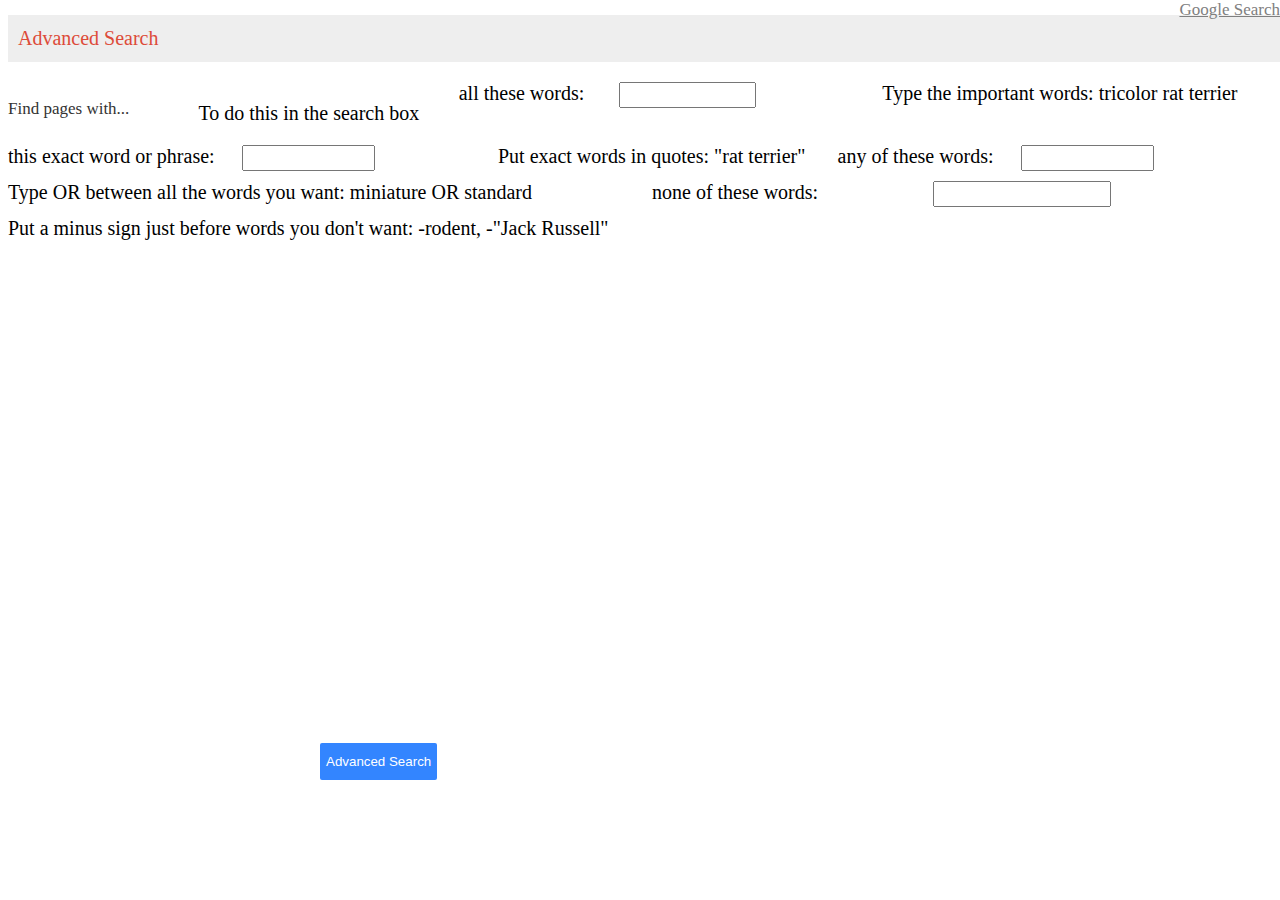
==== Google-Advanced-Search.html @ 01883f98 "Update Google-Advanced-Search.html" ====
<!DOCTYPE html>
<html lang="en">
    <head>

        <title>Google Advanced Search</title>

        <meta  content="width=device-width,  minimum-scale=1.0" name="viewport"> 

        <meta content="text/html; charset=UTF-8"   http-equiv="Content-Type">
        
        <link rel="stylesheet" href="https://stackpath.bootstrapcdn.com/bootstrap/4.5.0/css/bootstrap.min.css" integrity="sha384-9aIt2nRpC12Uk9gS9baDl411NQApFmC26EwAOH8WgZl5MYYxFfc+NcPb1dKGj7Sk" crossorigin="anonymous">

        <style>

              #con
                 {
                  position:absolute; right:0px; top:0; 

                  color: grey;
                     
                  font-size: 17px;
                 }

              .inp
                 {
                  margin: 0px;
     
                  display: inline-block;

                  width: 50%;

                  text-align: left;

                  font-size: 17px;
                  }

               #ad
                 {
                  text-align: left;

                  color: #dd4b39;

                  background-color: #eee;

                  font-size: 20px;

                  padding: 12px   10px;

                  border: 5px;

                  width: 100%;

                  margin-left: 0;

                  margin-top: 15px;
                 }
             
                #fd
                 {
                   font-size: 17px;
   
                   float:left;

                   font-size:17px;

                   font-weight:500;

                   color:#333;
                  }

                #sub
                  {
                    background-color: #3385ff;

                    color: white;

                    border: 1px;

                    box-sizing: border-box;

                    height: 37px;

                    margin: 20px  20px;

                    display: block;

                    text-align: center;

                    border-radius: 2px;
                      
                    font size: 5px;
                      
                    position: absolute; bottom:100px; left:300px;
                   }
            
               .grid-container 
                   {
                    display: flex;
                       
                    flex-direction: row;
                       
                    grid-template-columns: auto auto auto;
                       
                    column-gap: 5px;
                       
                    height: 50px;
                       
                   flex-wrap: wrap;
                       
                   align-content: space-between;
  
                   }

               .grid-item 
                   {
                    
                    border: 1px; 
                    
                       
                    flex: auto;
                       
                    font-size: 20px;
                      
                  
             
                   
                   }
         </style>

    
     </head>

     <body>

          <a id="con" href="Google-Search.html">Google Search</a> 

        <form  action="https://google.com/search" name="f">

            <div><p id="ad">Advanced Search</p></div>
            
          <div class="grid-container">

            <div class="grid-item"><p id="fd">Find pages with...</p></div>
               
            <div class="grid-item"></div>
               
            <div class="grid-item"><p>To do this in the search box</p></div><br></br>

            <div class="grid-item"><lable>all these words:</lable></div> 
            
            <div class="grid-item"><input class ="inp" type="text" name="as_q"></div> 
               
            <span class="grid-item"><lable>Type the important words:  tricolor rat terrier</lable></span><br></br>

            <div class="grid-item"><lable> this exact word or phrase:</lable></div>

            <div class="grid-item"><input class ="inp" type="text" name="as_epq"></div>
            
            <span class="grid-item"><lable> Put exact words in quotes:  "rat terrier"</lable></span><br></br>

            <div class="grid-item"><lable>any of these words:</lable></div>

            <div class="grid-item"><input class ="inp" type="text" name="as_oq"></div>
            
            <span class="grid-item"><lable>Type OR between all the words you want:  miniature OR standard</lable></span><br></br>

            <div class="grid-item"><lable>none of these words:</lable></div>

            <div class="grid-item"><input class ="inp" type="text" name="as_eq"></div>
            
            <span class="grid-item"><lable>Put a minus sign just before words you don't want:  -rodent, -"Jack Russell"</lable></span><br></br>
               
            </div>

            <div><input id="sub" type="submit" value="Advanced Search" aria-label="Advanced Search"></div>

             <input type="hidden" name="Language" value="English">

        </form>
       

    </body>

</html>
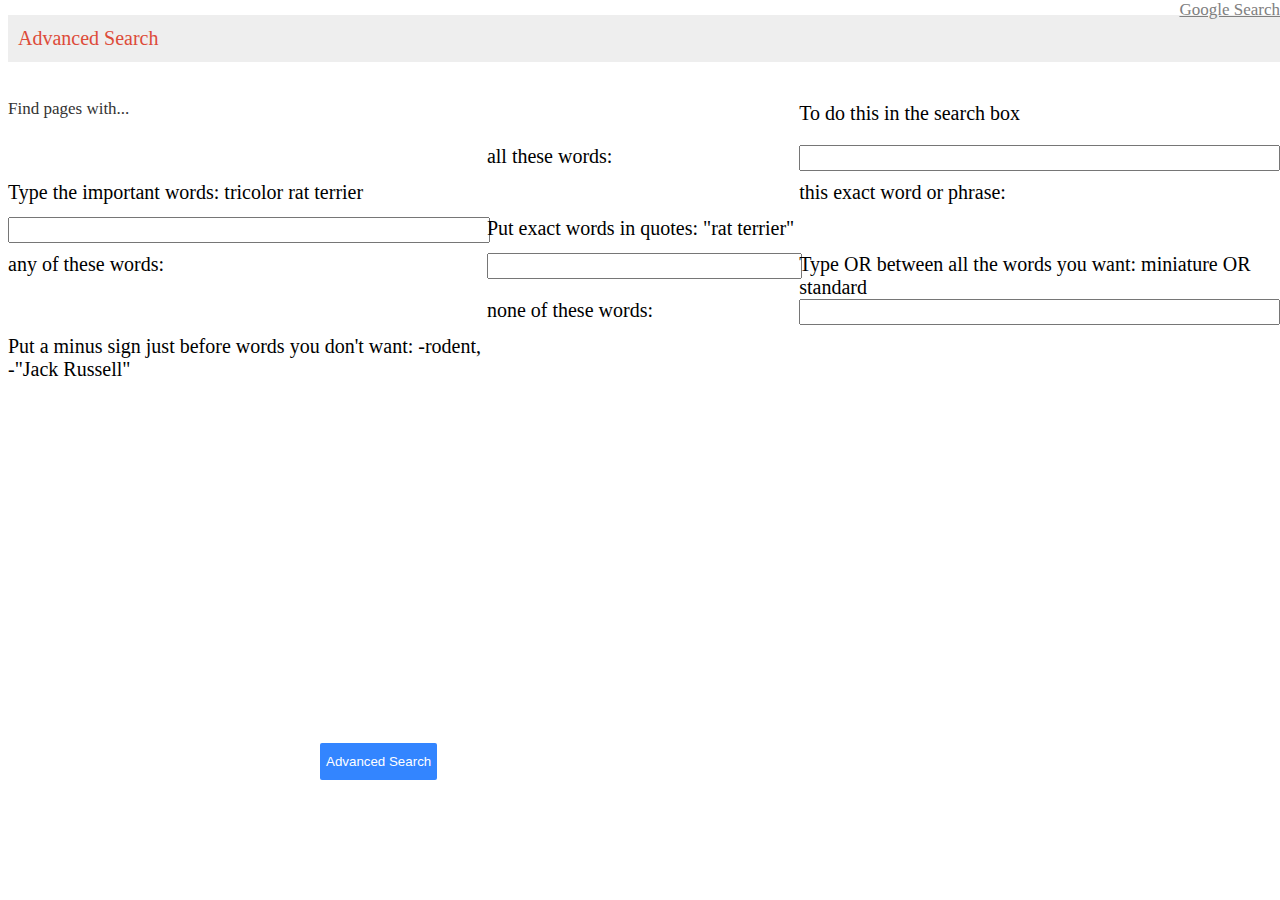
==== commit d5a4f962: "Update Google-Advanced-Search.html" ====
--- a/Google-Advanced-Search.html
+++ b/Google-Advanced-Search.html
@@ -27,7 +27,7 @@
      
                   display: inline-block;
 
-                  width: 50%;
+                  width: 100%;
 
                   text-align: left;
 
@@ -95,19 +95,15 @@
             
                .grid-container 
                    {
-                    display: flex;
-                       
-                    flex-direction: row;
-                       
+                    display: inline-grid;
+                                                             
                     grid-template-columns: auto auto auto;
                        
                     column-gap: 5px;
                        
                     height: 50px;
                        
-                   flex-wrap: wrap;
-                       
-                   align-content: space-between;
+                   
   
                    }
 
@@ -116,13 +112,8 @@
                     
                     border: 1px; 
                     
-                       
-                    flex: auto;
-                       
                     font-size: 20px;
-                      
-                  
-             
+                   
                    
                    }
          </style>
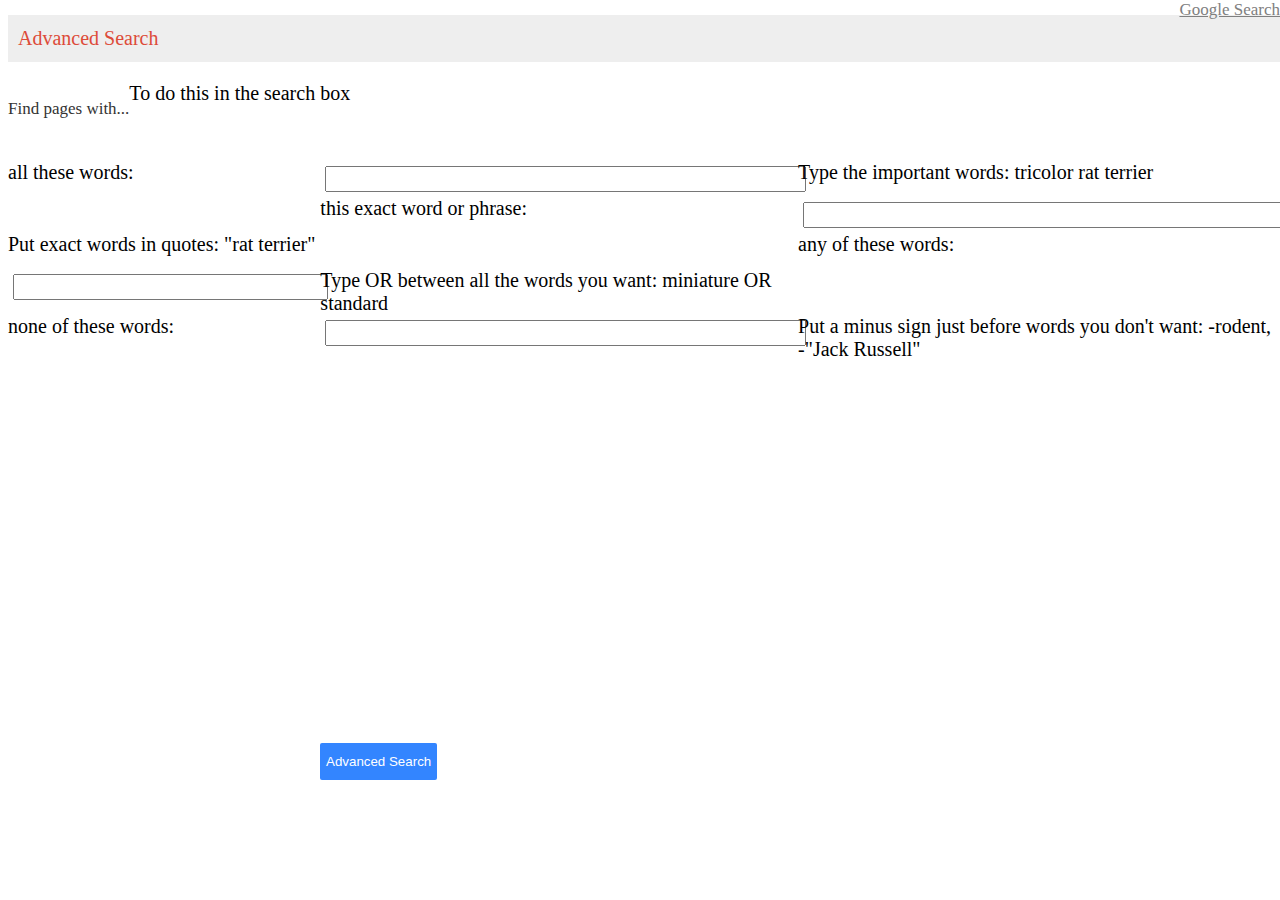
==== commit bdf75b7e: "Update Google-Advanced-Search.html" ====
--- a/Google-Advanced-Search.html
+++ b/Google-Advanced-Search.html
@@ -23,7 +23,7 @@
 
               .inp
                  {
-                  margin: 0px;
+                  margin: 5px  5px;
      
                   display: inline-block;
 
@@ -129,13 +129,15 @@
 
             <div><p id="ad">Advanced Search</p></div>
             
-          <div class="grid-container">
+         
 
             <div class="grid-item"><p id="fd">Find pages with...</p></div>
                
             <div class="grid-item"></div>
                
             <div class="grid-item"><p>To do this in the search box</p></div><br></br>
+            
+             <div class="grid-container">
 
             <div class="grid-item"><lable>all these words:</lable></div> 
             
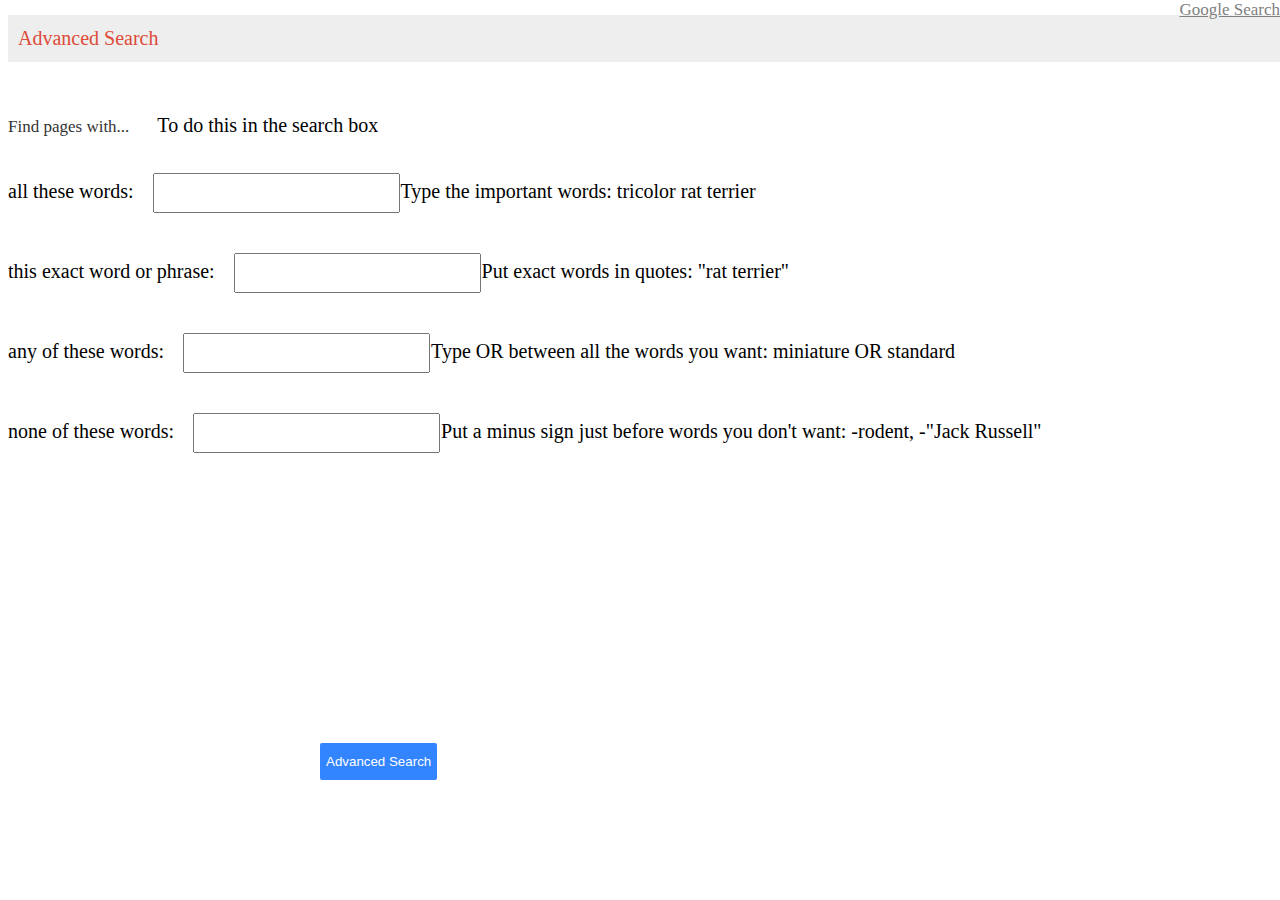
==== commit a5868aa3: "Update Google-Advanced-Search.html" ====
--- a/Google-Advanced-Search.html
+++ b/Google-Advanced-Search.html
@@ -93,7 +93,7 @@
                     position: absolute; bottom:100px; left:300px;
                    }
             
-               .grid-container 
+               .grid-item
                    {
                     display: inline-grid;
                                                              
@@ -102,13 +102,6 @@
                     column-gap: 5px;
                        
                     height: 50px;
-                       
-                   
-  
-                   }
-
-               .grid-item 
-                   {
                     
                     border: 1px; 
                     
@@ -136,8 +129,6 @@
             <div class="grid-item"></div>
                
             <div class="grid-item"><p>To do this in the search box</p></div><br></br>
-            
-             <div class="grid-container">
 
             <div class="grid-item"><lable>all these words:</lable></div> 
             
@@ -163,7 +154,7 @@
             
             <span class="grid-item"><lable>Put a minus sign just before words you don't want:  -rodent, -"Jack Russell"</lable></span><br></br>
                
-            </div>
+           
 
             <div><input id="sub" type="submit" value="Advanced Search" aria-label="Advanced Search"></div>
 
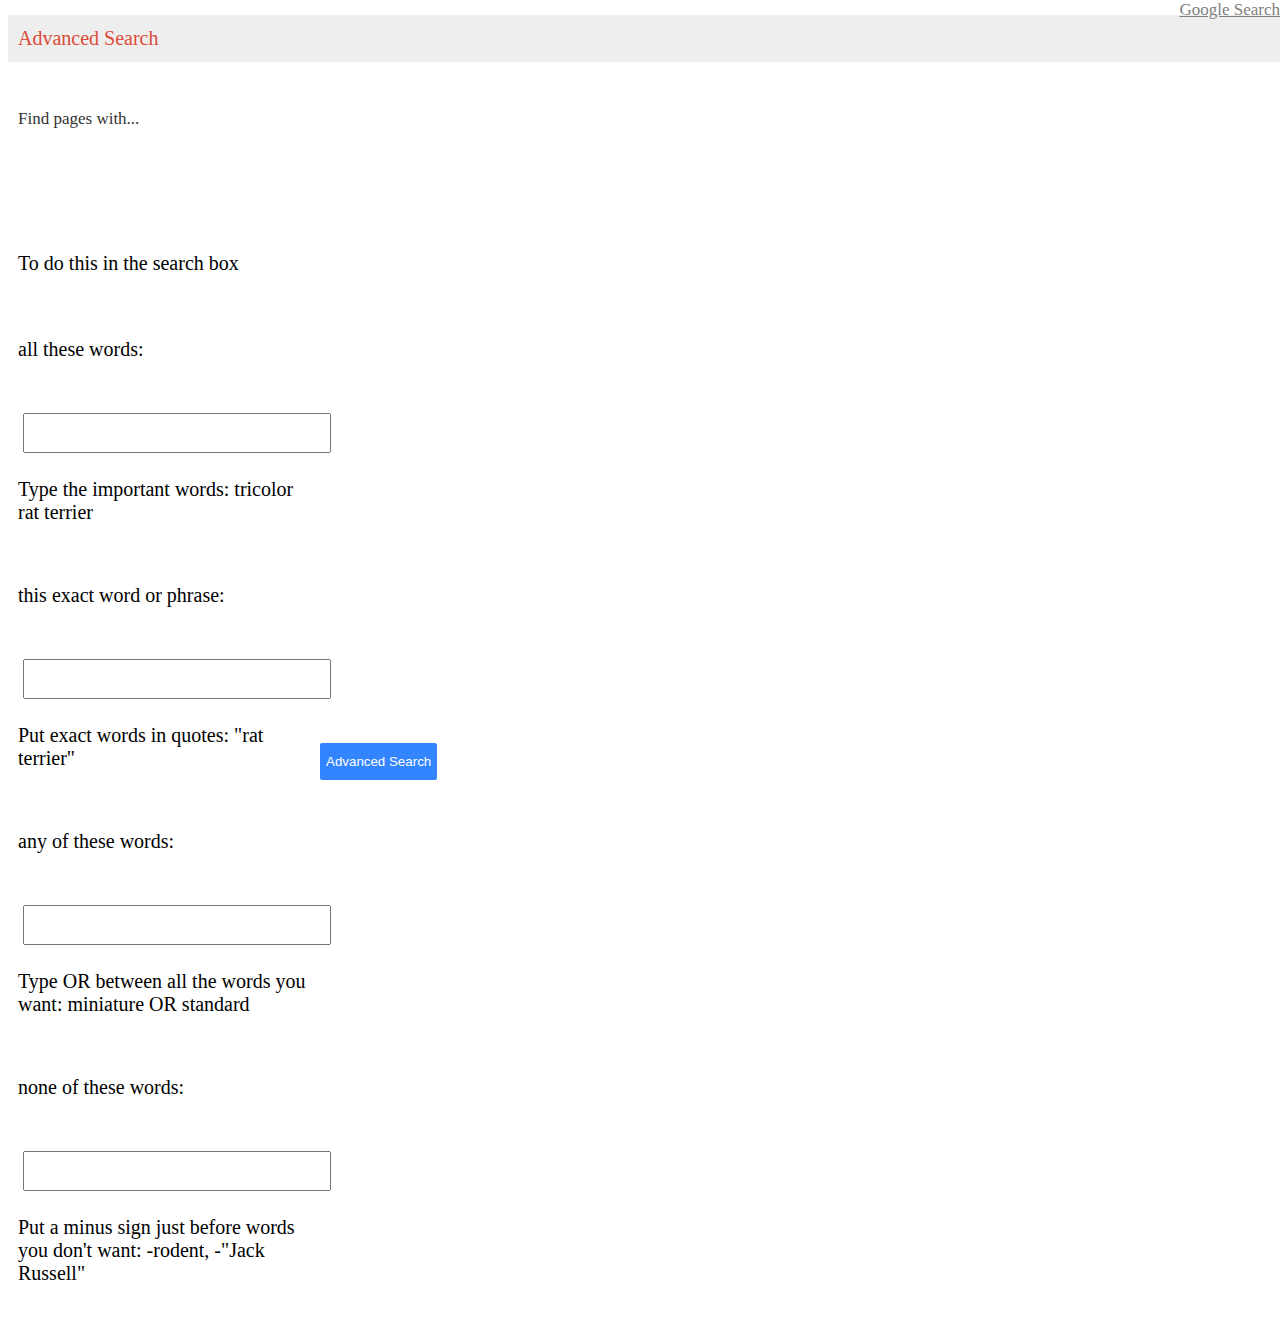
==== commit 78107cc2: "Update Google-Advanced-Search.html" ====
--- a/Google-Advanced-Search.html
+++ b/Google-Advanced-Search.html
@@ -95,11 +95,11 @@
             
                .grid-item
                    {
-                    display: inline-grid;
+                    display: grid;
                                                              
-                    grid-template-columns: auto auto auto;
+                    grid-template-columns: 300px 300px 300px;
                        
-                    column-gap: 5px;
+                    grid-gap: 5px;
                        
                     height: 50px;
                     
@@ -107,7 +107,7 @@
                     
                     font-size: 20px;
                    
-                   
+                    padding: 10px;
                    }
          </style>
 
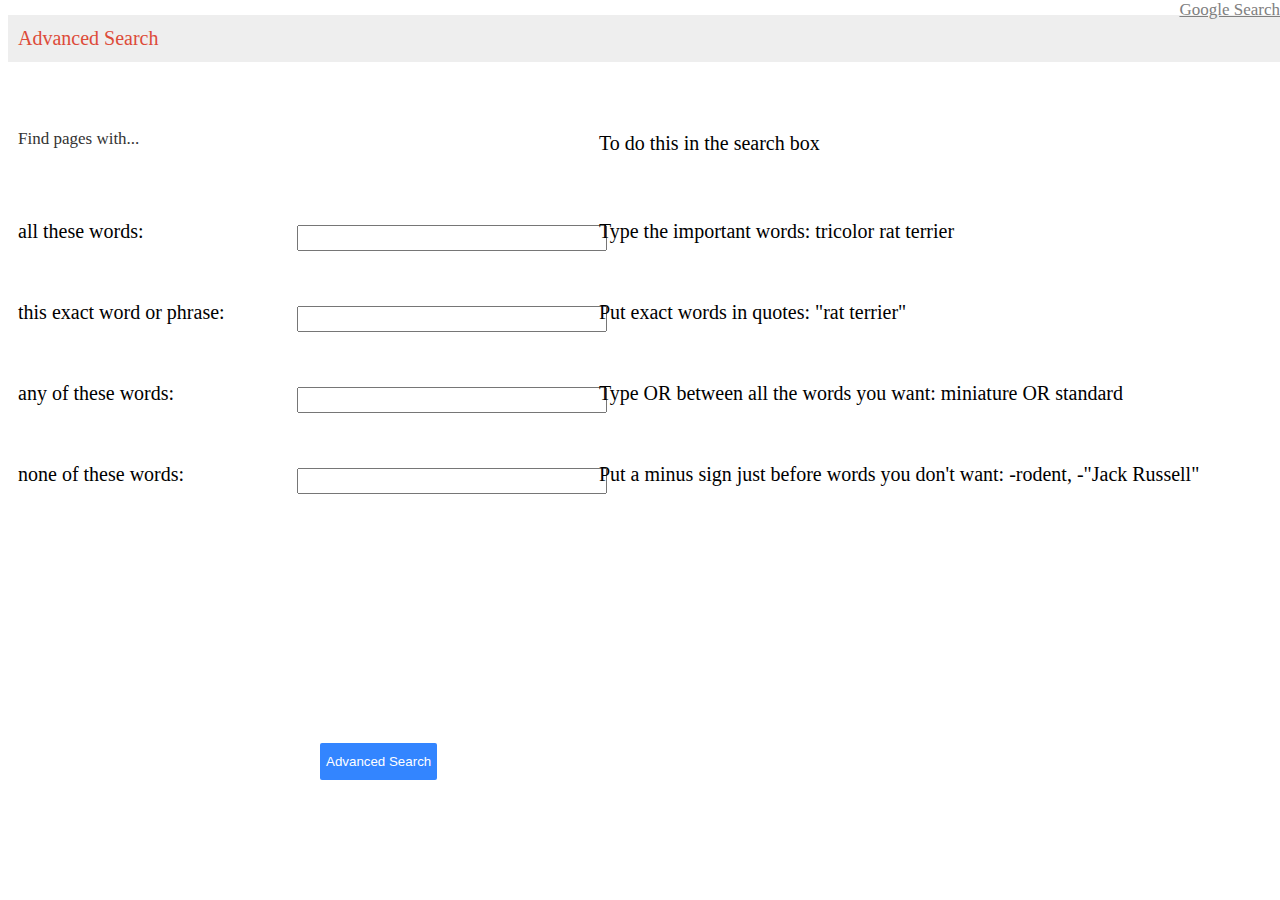
==== commit 2e8c9573: "Update Google-Advanced-Search.html" ====
--- a/Google-Advanced-Search.html
+++ b/Google-Advanced-Search.html
@@ -23,7 +23,7 @@
 
               .inp
                  {
-                  margin: 5px  5px;
+                  margin: 5px;
      
                   display: inline-block;
 
@@ -93,11 +93,11 @@
                     position: absolute; bottom:100px; left:300px;
                    }
             
-               .grid-item
+               .grid-container
                    {
                     display: grid;
                                                              
-                    grid-template-columns: 300px 300px 300px;
+                    grid-template-columns: auto auto auto;
                        
                     grid-gap: 5px;
                        
@@ -108,6 +108,15 @@
                     font-size: 20px;
                    
                     padding: 10px;
+                   }
+            
+             .grid-container > div 
+                   {
+                       
+                     text-align: left;
+                       
+                     padding: 20px 0;
+                   
                    }
          </style>
 
@@ -122,39 +131,39 @@
 
             <div><p id="ad">Advanced Search</p></div>
             
-         
+         <div class="grid-container">
 
             <div class="grid-item"><p id="fd">Find pages with...</p></div>
                
             <div class="grid-item"></div>
                
-            <div class="grid-item"><p>To do this in the search box</p></div><br></br>
+            <div class="grid-item"><p>To do this in the search box</p></div>
 
             <div class="grid-item"><lable>all these words:</lable></div> 
             
             <div class="grid-item"><input class ="inp" type="text" name="as_q"></div> 
                
-            <span class="grid-item"><lable>Type the important words:  tricolor rat terrier</lable></span><br></br>
+            <div class="grid-item"><lable>Type the important words:  tricolor rat terrier</lable></div>
 
             <div class="grid-item"><lable> this exact word or phrase:</lable></div>
 
             <div class="grid-item"><input class ="inp" type="text" name="as_epq"></div>
             
-            <span class="grid-item"><lable> Put exact words in quotes:  "rat terrier"</lable></span><br></br>
+            <div class="grid-item"><lable> Put exact words in quotes:  "rat terrier"</lable></div>
 
             <div class="grid-item"><lable>any of these words:</lable></div>
 
             <div class="grid-item"><input class ="inp" type="text" name="as_oq"></div>
             
-            <span class="grid-item"><lable>Type OR between all the words you want:  miniature OR standard</lable></span><br></br>
+            <div class="grid-item"><lable>Type OR between all the words you want:  miniature OR standard</lable></div>
 
             <div class="grid-item"><lable>none of these words:</lable></div>
 
             <div class="grid-item"><input class ="inp" type="text" name="as_eq"></div>
             
-            <span class="grid-item"><lable>Put a minus sign just before words you don't want:  -rodent, -"Jack Russell"</lable></span><br></br>
+            <div class="grid-item"><lable>Put a minus sign just before words you don't want:  -rodent, -"Jack Russell"</lable></div>
                
-           
+         </div>
 
             <div><input id="sub" type="submit" value="Advanced Search" aria-label="Advanced Search"></div>
 
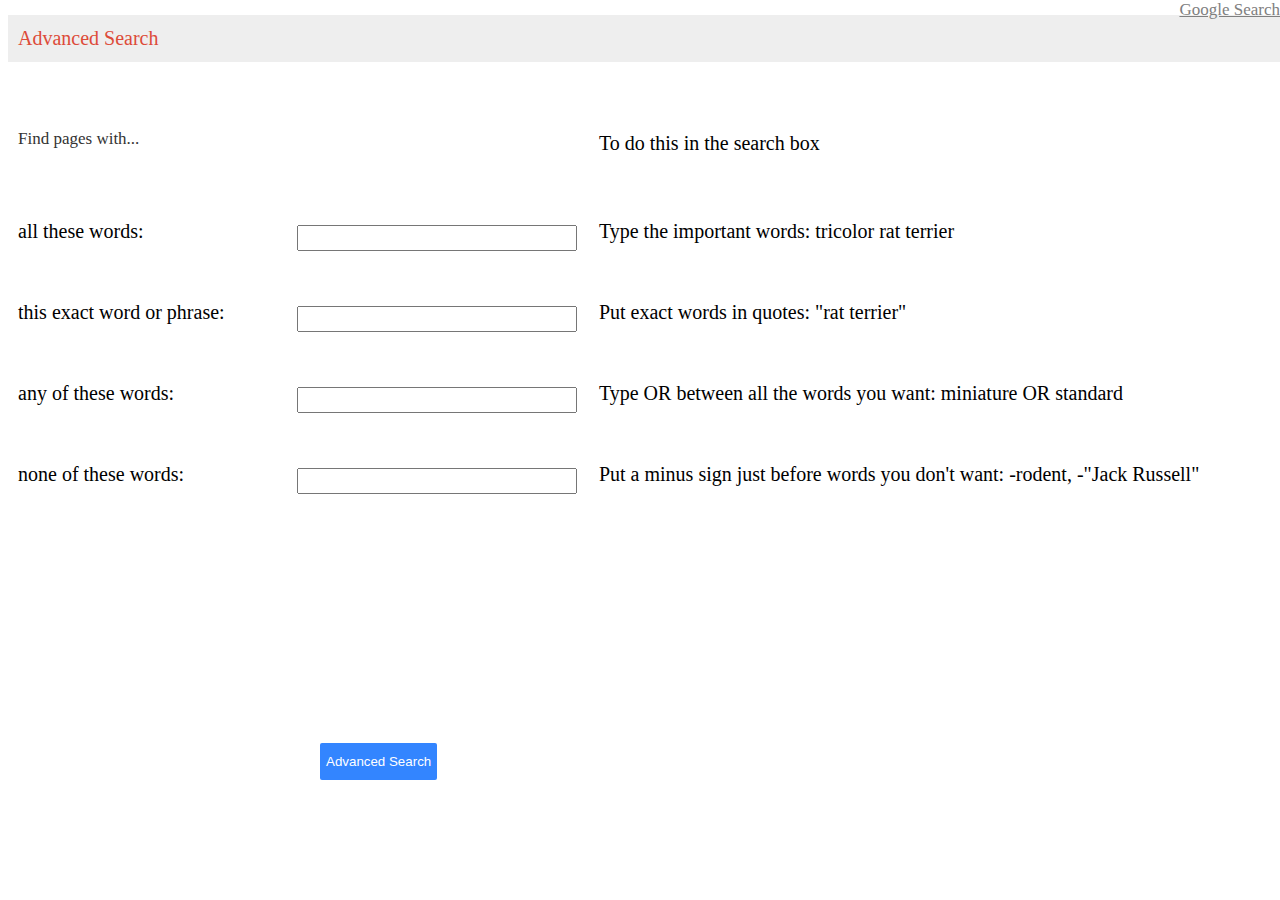
==== commit ad4cb905: "Update Google-Advanced-Search.html" ====
--- a/Google-Advanced-Search.html
+++ b/Google-Advanced-Search.html
@@ -27,11 +27,13 @@
      
                   display: inline-block;
 
-                  width: 100%;
+                  width: 90%;
 
                   text-align: left;
 
                   font-size: 17px;
+                     
+                  
                   }
 
                #ad
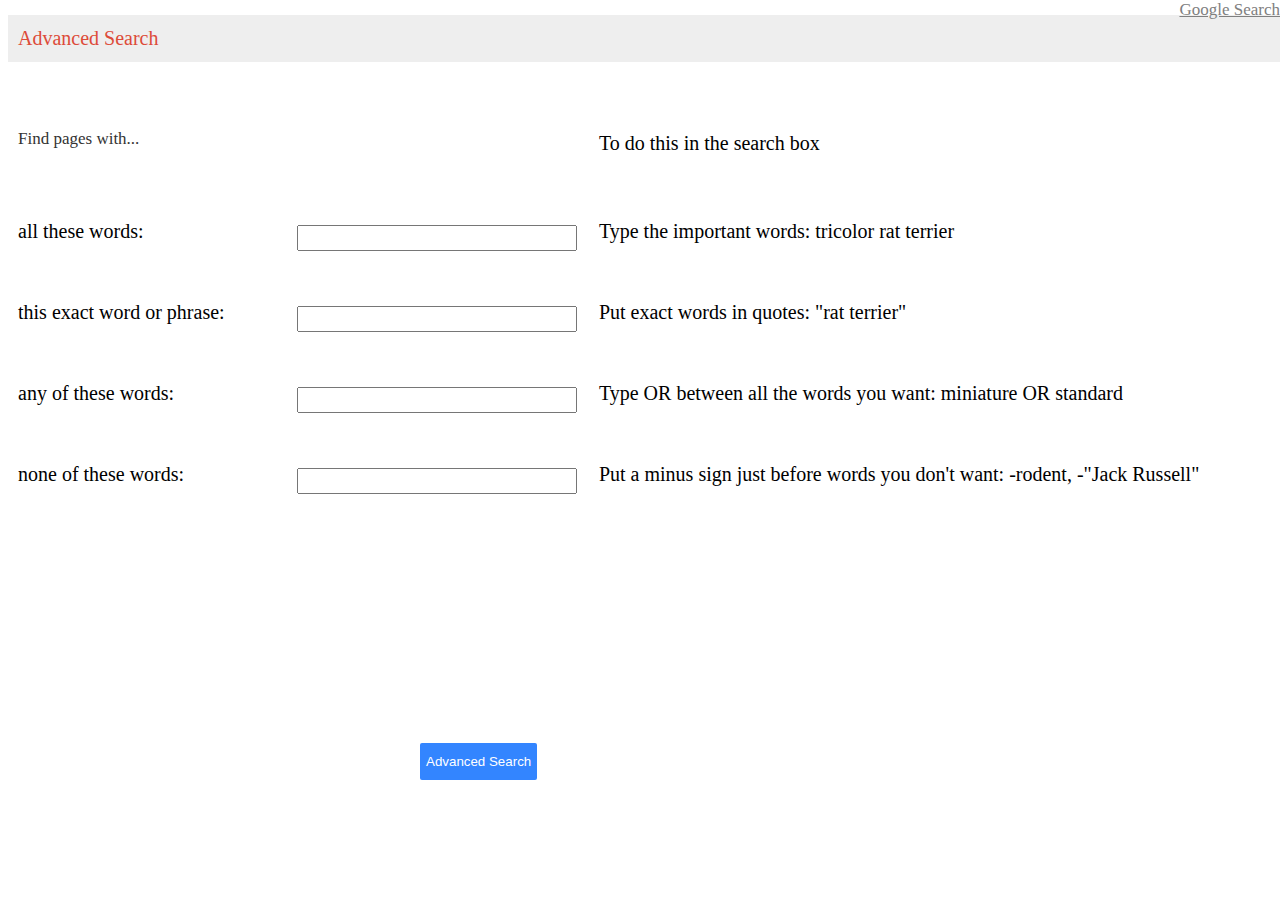
==== commit ae4d740a: "Update Google-Advanced-Search.html" ====
--- a/Google-Advanced-Search.html
+++ b/Google-Advanced-Search.html
@@ -92,7 +92,7 @@
                       
                     font size: 5px;
                       
-                    position: absolute; bottom:100px; left:300px;
+                    position: absolute; bottom:100px; left:400px;
                    }
             
                .grid-container
